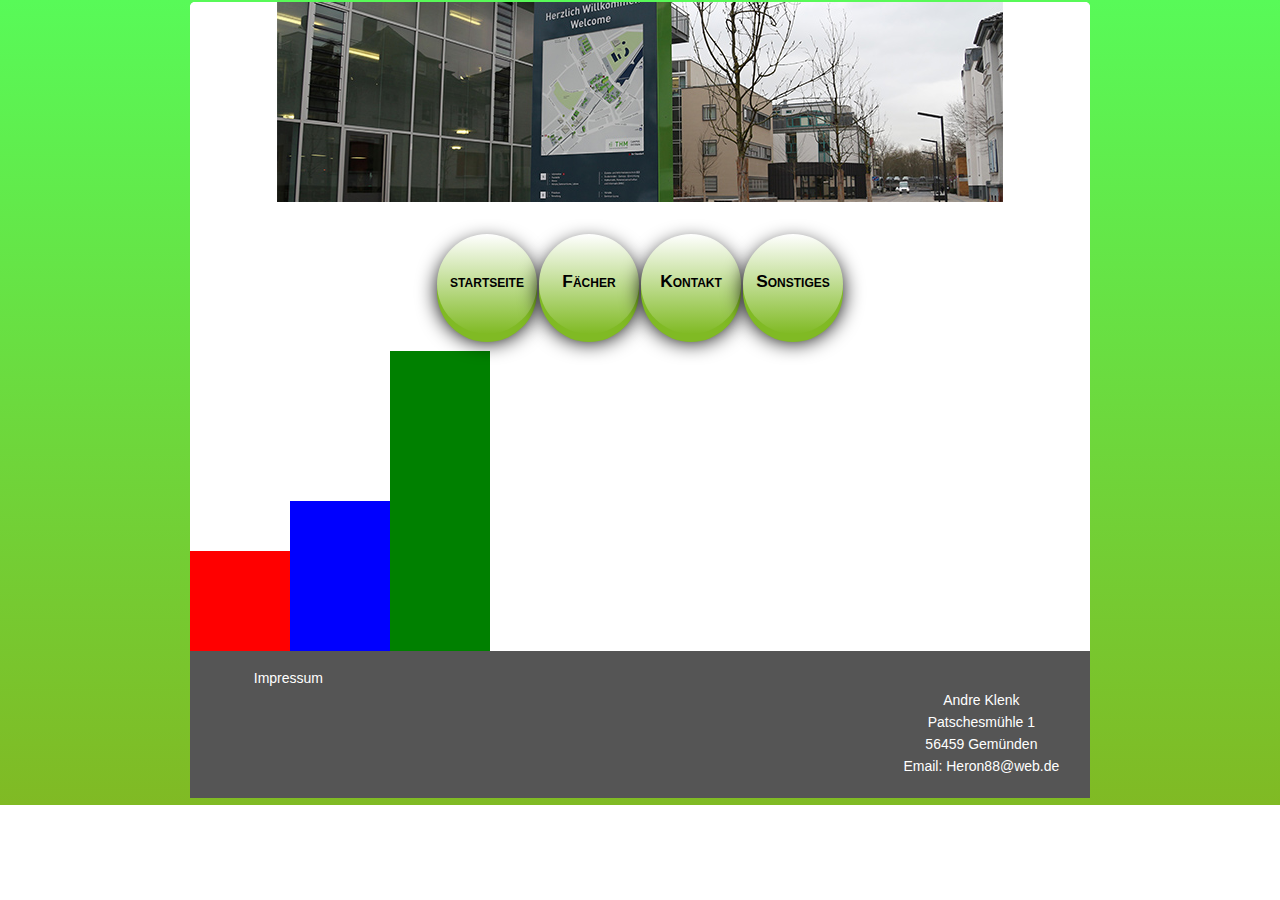
==== diagramm.html @ 643d767d "diagramm" ====
<!DOCTYPE html>
<html lang="de">

<head >
    <title>Studium</title>

    <meta charset="UTF-8" />
    <meta name="description" lang="en" content="" />
    <meta name="author" content="" />
    <meta name="keywords" content="" />

 

<link rel="stylesheet" type="text/css"  href="bootstrap.css" />
  <script type="text/javascript" src="diagramm.js"></script>
</head>

<body>

<table  >
    <tr>
        <td>
        <div id="root_site">
            <div id="head_main_container">
                <div class="header_background">

               </div>
            </div>
            <div id="navi_main_container" >
             <div class="navi_container" id="navi_menue">
        <table>

               <tr>

                <td>



                      <div>
                      <a  class="Startseite"  href="index.html" target="_self"> startseite </a>

                        </div>
                 </td>


                  <td>
                 <div>

                          <a class="faecher" href="faecher.html" target="_self">  F&auml;cher  </a>

                        </div>

                   </td>


                  <td>
                   <div>

                          <a class="Kontakt" href="kontakt.html" target="_self">  Kontakt   </a>

                        </div>

                 </td>




                 <td>
                  <div >

                          <a class="sonstiges" href="sonstiges.html" target="_self">  Sonstiges  </a>

                        </div>
                     </td>




                   </tr> </table>        </div>
                 </div>




<div id="contant_main_containeri">
<div class="contant_lefti">
 
 
 
 
                    <div class="balken1"><div class="balken11"></div></div>
               
                    <div class="balken2"><div class="balken22"></div></div>
                   
                    <div class="balken3"><div class="balken33"></div></div>
                


     
</div>
</div>
 
 
             


            <div id="footer_main_container">
            <div id="footer_container_setup">
               <table class="footer_contant">

                     <tr>
                         <td ><a href="impressum.html">Impressum</a></td>
                          <td></td>
                         <td rowspan="5" > </td>
                              <td ></td>
                         <td></td>

                     </tr>
                     <tr>
                        <td></td>
                         <td ></td>
                             <td></td>
                        <td >Andre Klenk</td>
                     </tr>

                      <tr>
                         <td ></td>
                         <td ></td>
                         <td></td>
                        <td >Patschesm&uuml;hle 1</td>
                     </tr>
                      <tr>
                        <td></td>
                         <td></td>
                          <td ></td>
                        <td >56459 Gem&uuml;nden</td>
                     </tr>
                     <tr>
                        <td ></td>
                         <td ></td>
                          <td ></td>
                        <td>Email: Heron88@web.de</td>
                     </tr>
               </table>

            </div>
            </div>

        </td>
    </tr>


</table>


</body>
</html>
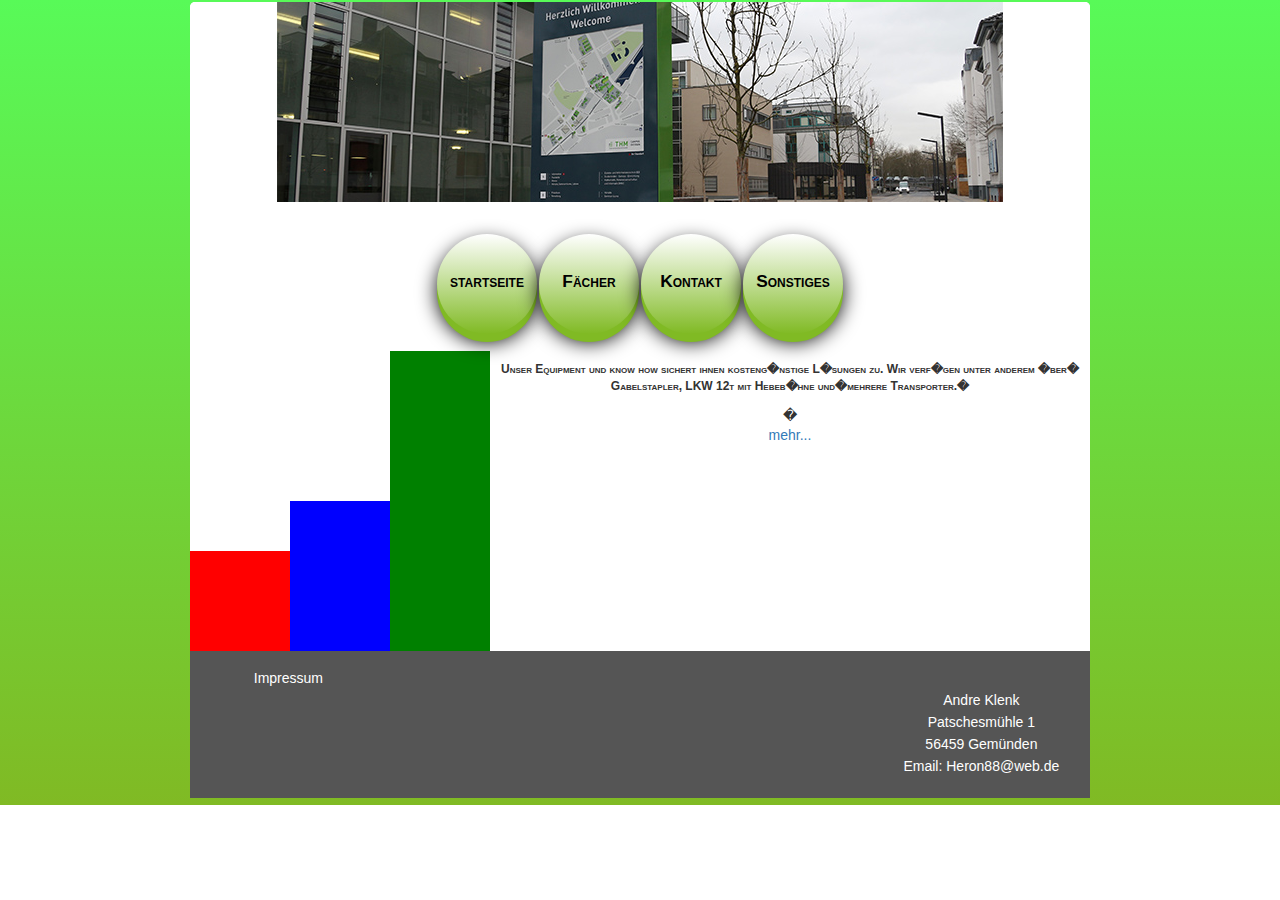
==== commit c5347528: "b2" ====
--- a/diagramm.html
+++ b/diagramm.html
@@ -88,16 +88,17 @@
  
  
  
-                    <div class="balken1"><div class="balken11"></div></div>
+                <div class="balken1"><div class="balken11"></div></div>
                
-                    <div class="balken2"><div class="balken22"></div></div>
+                 <div class="balken2"><div class="balken22"></div></div>
                    
-                    <div class="balken3"><div class="balken33"></div></div>
-                
-
-
-     
-</div>
+                 <div class="balken3"><div class="balken33"></div></div>
+                  <p id="answers" ></p> 
+                  <p id="sessions" ></p>
+                     <p id="questions" ></p>
+                      <p id="schrift" style="font-weight: bold; font-variant: small-caps; font-size: 9pt;">Unser Equipment und know how sichert ihnen kosteng�nstige L�sungen zu. Wir verf�gen unter anderem �ber� Gabelstapler, LKW 12t mit Hebeb�hne und�mehrere Transporter.�</p>�
+                            <a   id="schrift"  onclick="onClick()+ myFunction()"><p id="mehr">mehr... </p></a>
+</div>   
 </div>
  
  
@@ -145,6 +146,7 @@
 
             </div>
             </div>
+ </div>
 
         </td>
     </tr>
